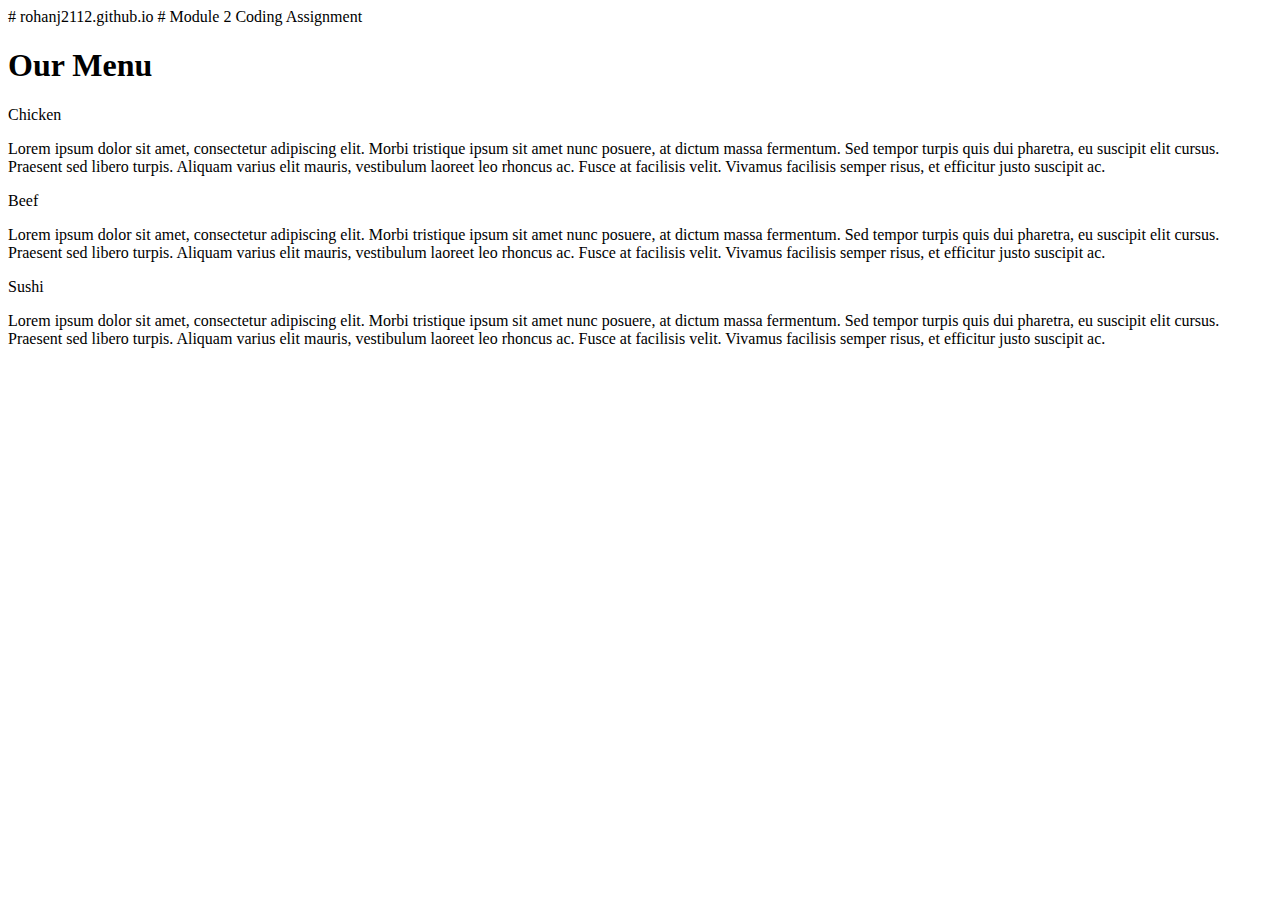
==== index.html @ 444a2db9 "Create index.html" ====
# rohanj2112.github.io
# Module 2 Coding Assignment
<!DOCTYPE html>
<html>
<head>
	<meta charset="utf-8">

	<meta name="viewport" content="width=device-width, initial-scale=1">

	<link rel="stylesheet" type="text/css" href="css/styles.css">
	<title>Module 2 Solution</title>
</head>
<body>
	<h1>Our Menu</h1>
	<div class="row">
	<div class="container col-lg-4 col-md-6 col-sm-12">
		<section>
		<div id="chicken">
			Chicken
		</div>
		<p>
			Lorem ipsum dolor sit amet, consectetur adipiscing elit. Morbi tristique ipsum sit amet nunc posuere, at dictum massa fermentum. Sed tempor turpis quis dui pharetra, eu suscipit elit cursus. Praesent sed libero turpis. Aliquam varius elit mauris, vestibulum laoreet leo rhoncus ac. Fusce at facilisis velit. Vivamus facilisis semper risus, et efficitur justo suscipit ac. 
		</p>
		</section>
	</div>
	<div class="container col-lg-4 col-md-6 col-sm-12">
		<section>
		<div id="beef">
			Beef
		</div>
		<p>
			Lorem ipsum dolor sit amet, consectetur adipiscing elit. Morbi tristique ipsum sit amet nunc posuere, at dictum massa fermentum. Sed tempor turpis quis dui pharetra, eu suscipit elit cursus. Praesent sed libero turpis. Aliquam varius elit mauris, vestibulum laoreet leo rhoncus ac. Fusce at facilisis velit. Vivamus facilisis semper risus, et efficitur justo suscipit ac. 
		</p>
		</section>
	</div>
	<div class="container col-lg-4 col-md-12 col-sm-12">
		<section>
		<div id="sushi">
			Sushi
		</div>
		<p>
			Lorem ipsum dolor sit amet, consectetur adipiscing elit. Morbi tristique ipsum sit amet nunc posuere, at dictum massa fermentum. Sed tempor turpis quis dui pharetra, eu suscipit elit cursus. Praesent sed libero turpis. Aliquam varius elit mauris, vestibulum laoreet leo rhoncus ac. Fusce at facilisis velit. Vivamus facilisis semper risus, et efficitur justo suscipit ac. 
		</p>
		</section>
	</div>
	</div>
</body>
</html>
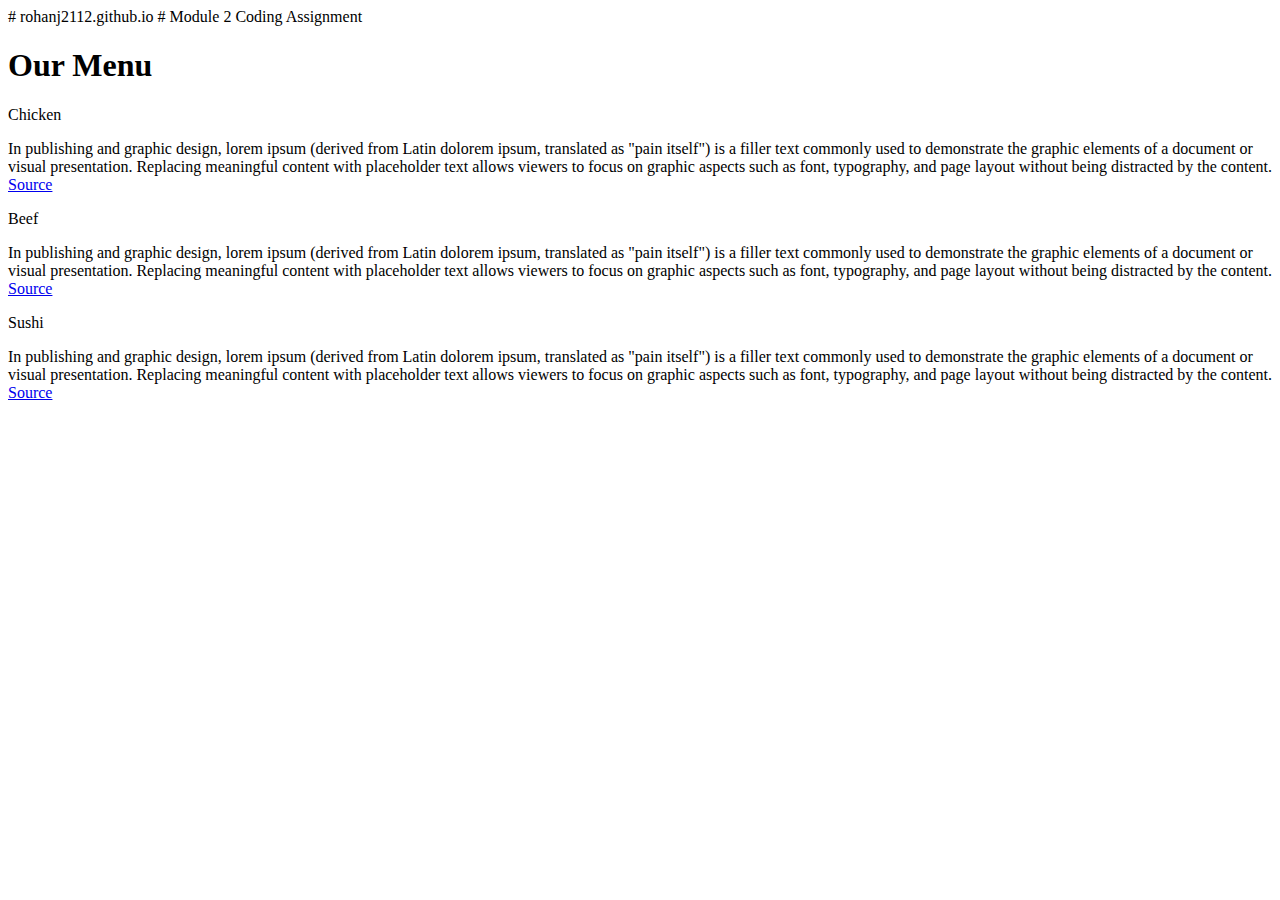
==== commit 4ec51240: "Update index.html" ====
--- a/index.html
+++ b/index.html
@@ -1,48 +1,34 @@
 # rohanj2112.github.io
 # Module 2 Coding Assignment
-<!DOCTYPE html>
+<!doctype html>
 <html>
 <head>
-	<meta charset="utf-8">
-
-	<meta name="viewport" content="width=device-width, initial-scale=1">
-
-	<link rel="stylesheet" type="text/css" href="css/styles.css">
-	<title>Module 2 Solution</title>
+<link rel="stylesheet" href="module2styles.css">
+<meta charset="utf-8">
+<meta name='viewport' content='width=device-width, initial-scale=1'>
+<title>Module 2 solution</title>
 </head>
 <body>
-	<h1>Our Menu</h1>
-	<div class="row">
-	<div class="container col-lg-4 col-md-6 col-sm-12">
-		<section>
-		<div id="chicken">
-			Chicken
+<h1>Our Menu</h1>
+<div class='row'>
+	<div class='col-lg-4 col-md-6 sx-12'>
+		<div class='section'>
+			<span id='nr1'>Chicken</span>
+				<p>In publishing and graphic design, lorem ipsum (derived from Latin dolorem ipsum, translated as "pain itself") is a filler text commonly used to demonstrate the graphic elements of a document or visual presentation. Replacing meaningful content with placeholder text allows viewers to focus on graphic aspects such as font, typography, and page layout without being distracted by the content. <a href='https://en.wikipedia.org/wiki/Lorem_ipsum' target='blank' title='Source'>Source</a></p>
 		</div>
-		<p>
-			Lorem ipsum dolor sit amet, consectetur adipiscing elit. Morbi tristique ipsum sit amet nunc posuere, at dictum massa fermentum. Sed tempor turpis quis dui pharetra, eu suscipit elit cursus. Praesent sed libero turpis. Aliquam varius elit mauris, vestibulum laoreet leo rhoncus ac. Fusce at facilisis velit. Vivamus facilisis semper risus, et efficitur justo suscipit ac. 
-		</p>
-		</section>
 	</div>
-	<div class="container col-lg-4 col-md-6 col-sm-12">
-		<section>
-		<div id="beef">
-			Beef
+	<div class='col-lg-4 col-md-6 sx-12'>
+		<div class='section'>
+			<span id='nr2'>Beef</span>
+				<p>In publishing and graphic design, lorem ipsum (derived from Latin dolorem ipsum, translated as "pain itself") is a filler text commonly used to demonstrate the graphic elements of a document or visual presentation. Replacing meaningful content with placeholder text allows viewers to focus on graphic aspects such as font, typography, and page layout without being distracted by the content. <a href='https://en.wikipedia.org/wiki/Lorem_ipsum' target='blank' title='Source'>Source</a></p>
 		</div>
-		<p>
-			Lorem ipsum dolor sit amet, consectetur adipiscing elit. Morbi tristique ipsum sit amet nunc posuere, at dictum massa fermentum. Sed tempor turpis quis dui pharetra, eu suscipit elit cursus. Praesent sed libero turpis. Aliquam varius elit mauris, vestibulum laoreet leo rhoncus ac. Fusce at facilisis velit. Vivamus facilisis semper risus, et efficitur justo suscipit ac. 
-		</p>
-		</section>
 	</div>
-	<div class="container col-lg-4 col-md-12 col-sm-12">
-		<section>
-		<div id="sushi">
-			Sushi
+	<div class='col-lg-4 col-md-12 sx-12'>
+		<div class='section'>
+			<span id='nr3'>Sushi</span>
+				<p>In publishing and graphic design, lorem ipsum (derived from Latin dolorem ipsum, translated as "pain itself") is a filler text commonly used to demonstrate the graphic elements of a document or visual presentation. Replacing meaningful content with placeholder text allows viewers to focus on graphic aspects such as font, typography, and page layout without being distracted by the content. <a href='https://en.wikipedia.org/wiki/Lorem_ipsum' target='blank' title='Source'>Source</a></p>
 		</div>
-		<p>
-			Lorem ipsum dolor sit amet, consectetur adipiscing elit. Morbi tristique ipsum sit amet nunc posuere, at dictum massa fermentum. Sed tempor turpis quis dui pharetra, eu suscipit elit cursus. Praesent sed libero turpis. Aliquam varius elit mauris, vestibulum laoreet leo rhoncus ac. Fusce at facilisis velit. Vivamus facilisis semper risus, et efficitur justo suscipit ac. 
-		</p>
-		</section>
 	</div>
-	</div>
+</div>
 </body>
 </html>
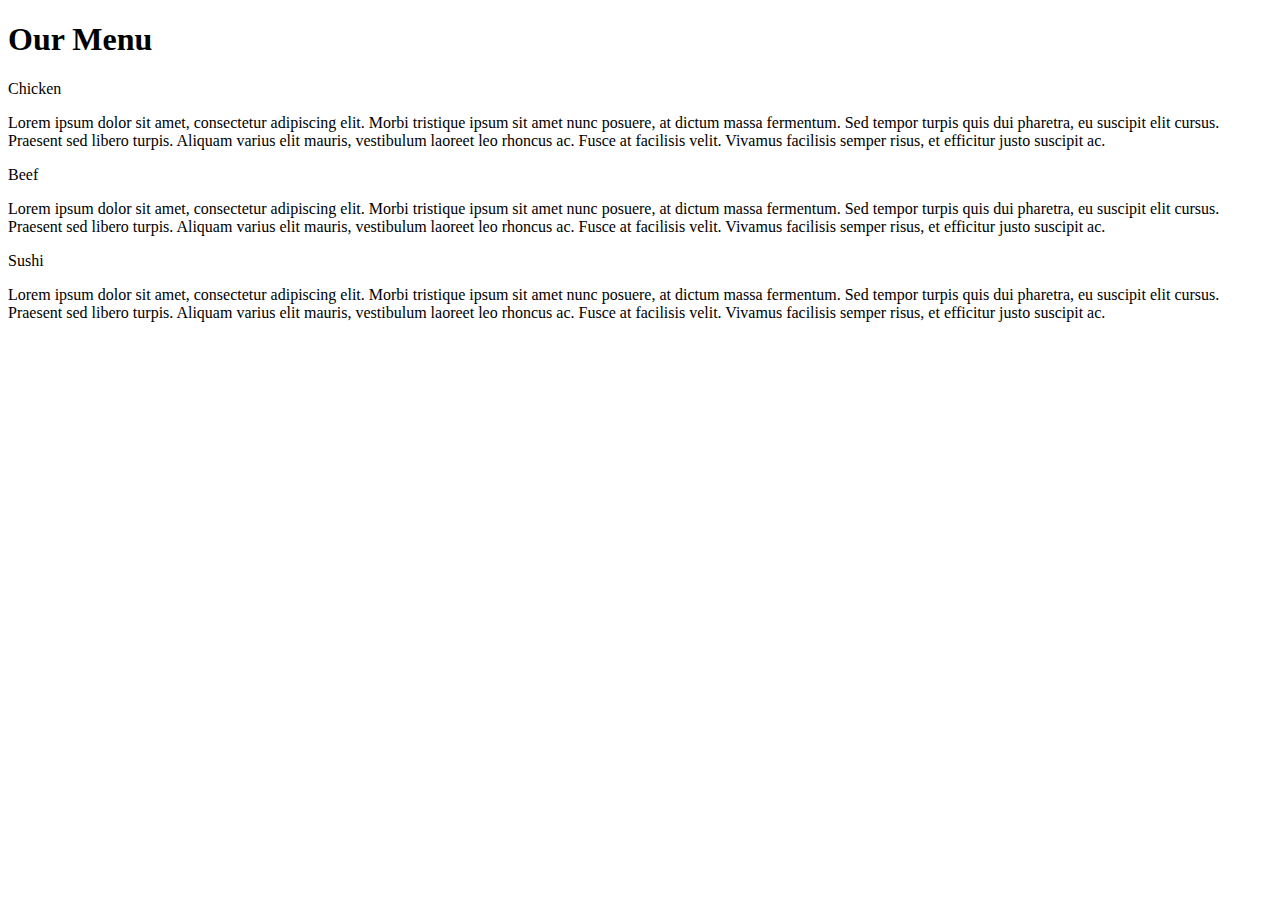
==== commit 326e0561: "Update index.html" ====
--- a/index.html
+++ b/index.html
@@ -1,34 +1,46 @@
-# rohanj2112.github.io
-# Module 2 Coding Assignment
-<!doctype html>
+<!DOCTYPE html>
 <html>
 <head>
-<link rel="stylesheet" href="module2styles.css">
-<meta charset="utf-8">
-<meta name='viewport' content='width=device-width, initial-scale=1'>
-<title>Module 2 solution</title>
+	<meta charset="utf-8">
+
+	<meta name="viewport" content="width=device-width, initial-scale=1">
+
+	<link rel="stylesheet" type="text/css" href="css/styles.css">
+	<title>Module 2 Solution</title>
 </head>
 <body>
-<h1>Our Menu</h1>
-<div class='row'>
-	<div class='col-lg-4 col-md-6 sx-12'>
-		<div class='section'>
-			<span id='nr1'>Chicken</span>
-				<p>In publishing and graphic design, lorem ipsum (derived from Latin dolorem ipsum, translated as "pain itself") is a filler text commonly used to demonstrate the graphic elements of a document or visual presentation. Replacing meaningful content with placeholder text allows viewers to focus on graphic aspects such as font, typography, and page layout without being distracted by the content. <a href='https://en.wikipedia.org/wiki/Lorem_ipsum' target='blank' title='Source'>Source</a></p>
+	<h1>Our Menu</h1>
+	<div class="row">
+	<div class="container col-lg-4 col-md-6 col-sm-12">
+		<section>
+		<div id="chicken">
+			Chicken
 		</div>
+		<p>
+			Lorem ipsum dolor sit amet, consectetur adipiscing elit. Morbi tristique ipsum sit amet nunc posuere, at dictum massa fermentum. Sed tempor turpis quis dui pharetra, eu suscipit elit cursus. Praesent sed libero turpis. Aliquam varius elit mauris, vestibulum laoreet leo rhoncus ac. Fusce at facilisis velit. Vivamus facilisis semper risus, et efficitur justo suscipit ac. 
+		</p>
+		</section>
 	</div>
-	<div class='col-lg-4 col-md-6 sx-12'>
-		<div class='section'>
-			<span id='nr2'>Beef</span>
-				<p>In publishing and graphic design, lorem ipsum (derived from Latin dolorem ipsum, translated as "pain itself") is a filler text commonly used to demonstrate the graphic elements of a document or visual presentation. Replacing meaningful content with placeholder text allows viewers to focus on graphic aspects such as font, typography, and page layout without being distracted by the content. <a href='https://en.wikipedia.org/wiki/Lorem_ipsum' target='blank' title='Source'>Source</a></p>
+	<div class="container col-lg-4 col-md-6 col-sm-12">
+		<section>
+		<div id="beef">
+			Beef
 		</div>
+		<p>
+			Lorem ipsum dolor sit amet, consectetur adipiscing elit. Morbi tristique ipsum sit amet nunc posuere, at dictum massa fermentum. Sed tempor turpis quis dui pharetra, eu suscipit elit cursus. Praesent sed libero turpis. Aliquam varius elit mauris, vestibulum laoreet leo rhoncus ac. Fusce at facilisis velit. Vivamus facilisis semper risus, et efficitur justo suscipit ac. 
+		</p>
+		</section>
 	</div>
-	<div class='col-lg-4 col-md-12 sx-12'>
-		<div class='section'>
-			<span id='nr3'>Sushi</span>
-				<p>In publishing and graphic design, lorem ipsum (derived from Latin dolorem ipsum, translated as "pain itself") is a filler text commonly used to demonstrate the graphic elements of a document or visual presentation. Replacing meaningful content with placeholder text allows viewers to focus on graphic aspects such as font, typography, and page layout without being distracted by the content. <a href='https://en.wikipedia.org/wiki/Lorem_ipsum' target='blank' title='Source'>Source</a></p>
+	<div class="container col-lg-4 col-md-12 col-sm-12">
+		<section>
+		<div id="sushi">
+			Sushi
 		</div>
+		<p>
+			Lorem ipsum dolor sit amet, consectetur adipiscing elit. Morbi tristique ipsum sit amet nunc posuere, at dictum massa fermentum. Sed tempor turpis quis dui pharetra, eu suscipit elit cursus. Praesent sed libero turpis. Aliquam varius elit mauris, vestibulum laoreet leo rhoncus ac. Fusce at facilisis velit. Vivamus facilisis semper risus, et efficitur justo suscipit ac. 
+		</p>
+		</section>
 	</div>
-</div>
+	</div>
 </body>
 </html>
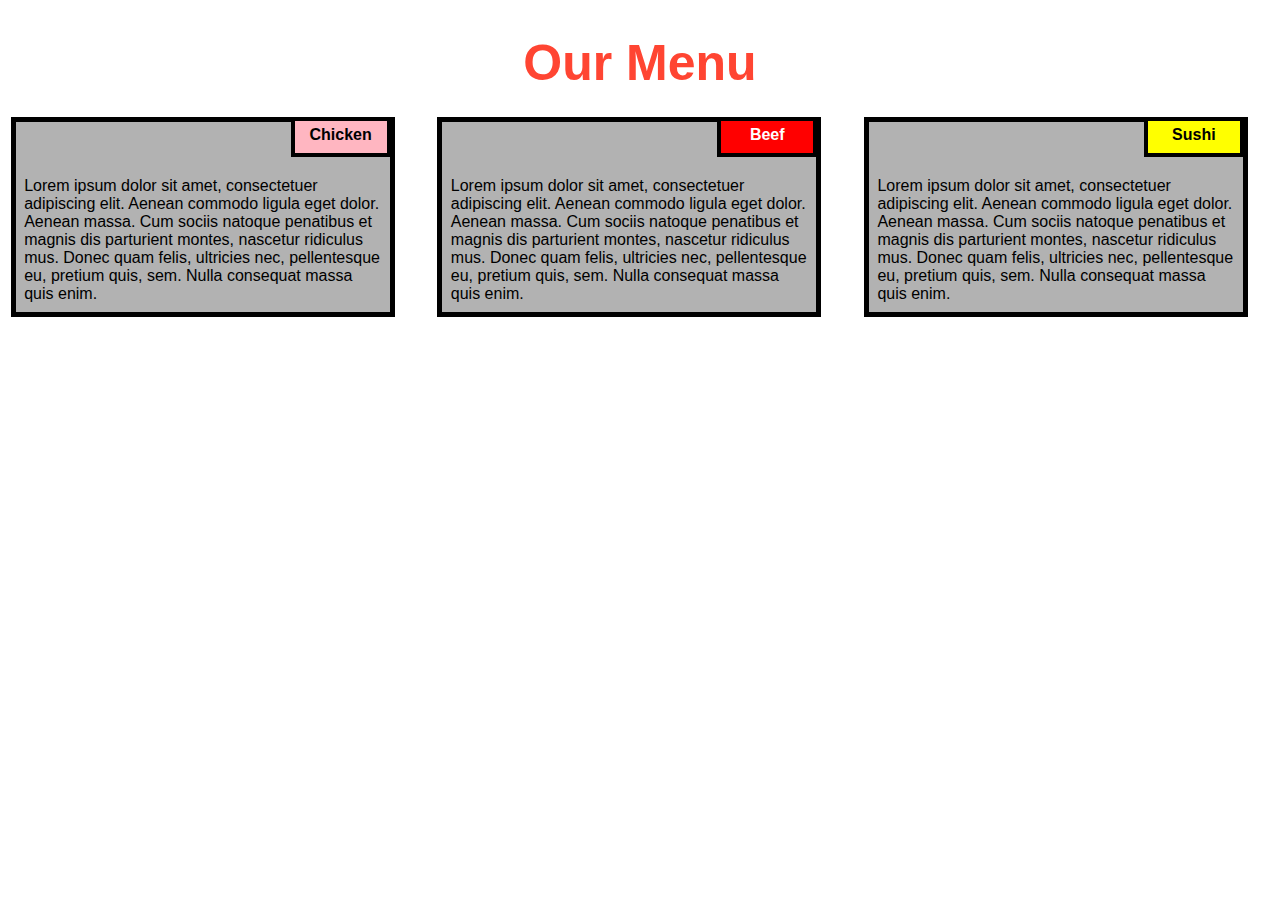
==== commit cc8d2a43: "Update index.html" ====
--- a/index.html
+++ b/index.html
@@ -1,46 +1,37 @@
 <!DOCTYPE html>
 <html>
 <head>
-	<meta charset="utf-8">
 
-	<meta name="viewport" content="width=device-width, initial-scale=1">
+<title>Responsive Layout</title>
+<meta name="viewport" content="width=device-width, initial-scale=1">
+<link rel="stylesheet" type="text/css" href="style.css">
 
-	<link rel="stylesheet" type="text/css" href="css/styles.css">
-	<title>Module 2 Solution</title>
 </head>
 <body>
-	<h1>Our Menu</h1>
-	<div class="row">
-	<div class="container col-lg-4 col-md-6 col-sm-12">
-		<section>
-		<div id="chicken">
-			Chicken
-		</div>
-		<p>
-			Lorem ipsum dolor sit amet, consectetur adipiscing elit. Morbi tristique ipsum sit amet nunc posuere, at dictum massa fermentum. Sed tempor turpis quis dui pharetra, eu suscipit elit cursus. Praesent sed libero turpis. Aliquam varius elit mauris, vestibulum laoreet leo rhoncus ac. Fusce at facilisis velit. Vivamus facilisis semper risus, et efficitur justo suscipit ac. 
-		</p>
-		</section>
-	</div>
-	<div class="container col-lg-4 col-md-6 col-sm-12">
-		<section>
-		<div id="beef">
-			Beef
-		</div>
-		<p>
-			Lorem ipsum dolor sit amet, consectetur adipiscing elit. Morbi tristique ipsum sit amet nunc posuere, at dictum massa fermentum. Sed tempor turpis quis dui pharetra, eu suscipit elit cursus. Praesent sed libero turpis. Aliquam varius elit mauris, vestibulum laoreet leo rhoncus ac. Fusce at facilisis velit. Vivamus facilisis semper risus, et efficitur justo suscipit ac. 
-		</p>
-		</section>
-	</div>
-	<div class="container col-lg-4 col-md-12 col-sm-12">
-		<section>
-		<div id="sushi">
-			Sushi
-		</div>
-		<p>
-			Lorem ipsum dolor sit amet, consectetur adipiscing elit. Morbi tristique ipsum sit amet nunc posuere, at dictum massa fermentum. Sed tempor turpis quis dui pharetra, eu suscipit elit cursus. Praesent sed libero turpis. Aliquam varius elit mauris, vestibulum laoreet leo rhoncus ac. Fusce at facilisis velit. Vivamus facilisis semper risus, et efficitur justo suscipit ac. 
-		</p>
-		</section>
-	</div>
-	</div>
+<h1>Our Menu</h1>
+
+
+
+  <div class="col-lg-4 col-md-6 col-sm-12">
+  	<div class="box">
+  		<p class="content-name name1">Chicken</p>
+  		<p class="content">Lorem ipsum dolor sit amet, consectetuer adipiscing elit. Aenean commodo ligula eget dolor. Aenean massa. Cum sociis natoque penatibus et magnis dis parturient montes, nascetur ridiculus mus. Donec quam felis, ultricies nec, pellentesque eu, pretium quis, sem. Nulla consequat massa quis enim.</p>
+  	</div>
+  </div>
+
+  <div class="col-lg-4 col-md-6 col-sm-12">
+  	<div class="box">
+   		<p class="content-name name2">Beef</p>
+   		<p class="content">Lorem ipsum dolor sit amet, consectetuer adipiscing elit. Aenean commodo ligula eget dolor. Aenean massa. Cum sociis natoque penatibus et magnis dis parturient montes, nascetur ridiculus mus. Donec quam felis, ultricies nec, pellentesque eu, pretium quis, sem. Nulla consequat massa quis enim.</p>
+  	</div>
+  </div>
+
+  <div class="col-lg-4 col-md-12 col-sm-12">
+  	<div class="box">
+  		<p class="content-name name3">Sushi</p>
+  		<p class="content">Lorem ipsum dolor sit amet, consectetuer adipiscing elit. Aenean commodo ligula eget dolor. Aenean massa. Cum sociis natoque penatibus et magnis dis parturient montes, nascetur ridiculus mus. Donec quam felis, ultricies nec, pellentesque eu, pretium quis, sem. Nulla consequat massa quis enim.</p>
+  	</div>	
+  </div>
+
 </body>
 </html>
--- a/style.css
+++ b/style.css
@@ -0,0 +1,104 @@
+
+
+* {
+  box-sizing: border-box;
+}
+
+body{
+	margin: 0;
+	padding: 0;
+  font-family: "Comic Sans MS", cursive, sans-serif;
+}
+
+.row{
+  margin-top: 5%;
+  margin-bottom: 5%;
+}
+
+h1 {
+  margin-bottom: 15px;
+  text-align: center;
+  color: #ff4532;
+  font-size: 50px;
+}
+
+
+.box{
+  width: 100%;
+  overflow: none;
+}
+
+
+.content-name{
+  overflow: none;
+  text-align: center;
+  border: 4px solid black;
+  width: 100px;
+  height: 40px;
+  padding: 5px;
+  float: right;
+  margin-right: 36px;
+  margin-top: 0px;
+  font-weight: bold;
+  position: relative;
+}
+
+.content{
+  border: 5px solid black;
+  width: 90%;
+  height: auto;
+  margin: 2.5%;
+  color: black
+  font-size: 25px;
+  padding: 2%;
+  padding-top: 55px;
+  background-color: rgba(0,0,0,0.3);
+}
+
+.name1{
+  background-color: #FFB6C1;
+}
+
+.name2{
+  color: white;
+  background-color: #FF0000;
+}
+.name3{
+  background-color: #FFFF00;
+}
+
+
+/********** Large devices only **********/
+@media (min-width: 992px) {
+  .col-lg-4 {
+  	float: left;
+    width: 33.33%;
+  }
+}
+/********** Medium devices only **********/
+@media (min-width: 768px) and (max-width: 991px) {
+  .col-md-6,.col-md-12 {
+    float: left;
+  }
+  .col-md-6 {
+    width: 50%;
+  }
+  .col-md-12 {
+    margin-left: -10px;
+    width: 100%;
+  }
+  .name3{
+    margin-right: 65px;
+    width: 100px;
+  }
+}
+
+@media (min-width: 0px) and (max-width: 767px) {
+  .col-sm-12 {
+  	float: left;
+    width: 100%;
+  }
+  .content-name{
+    margin-right: 30px;
+  }
+}
